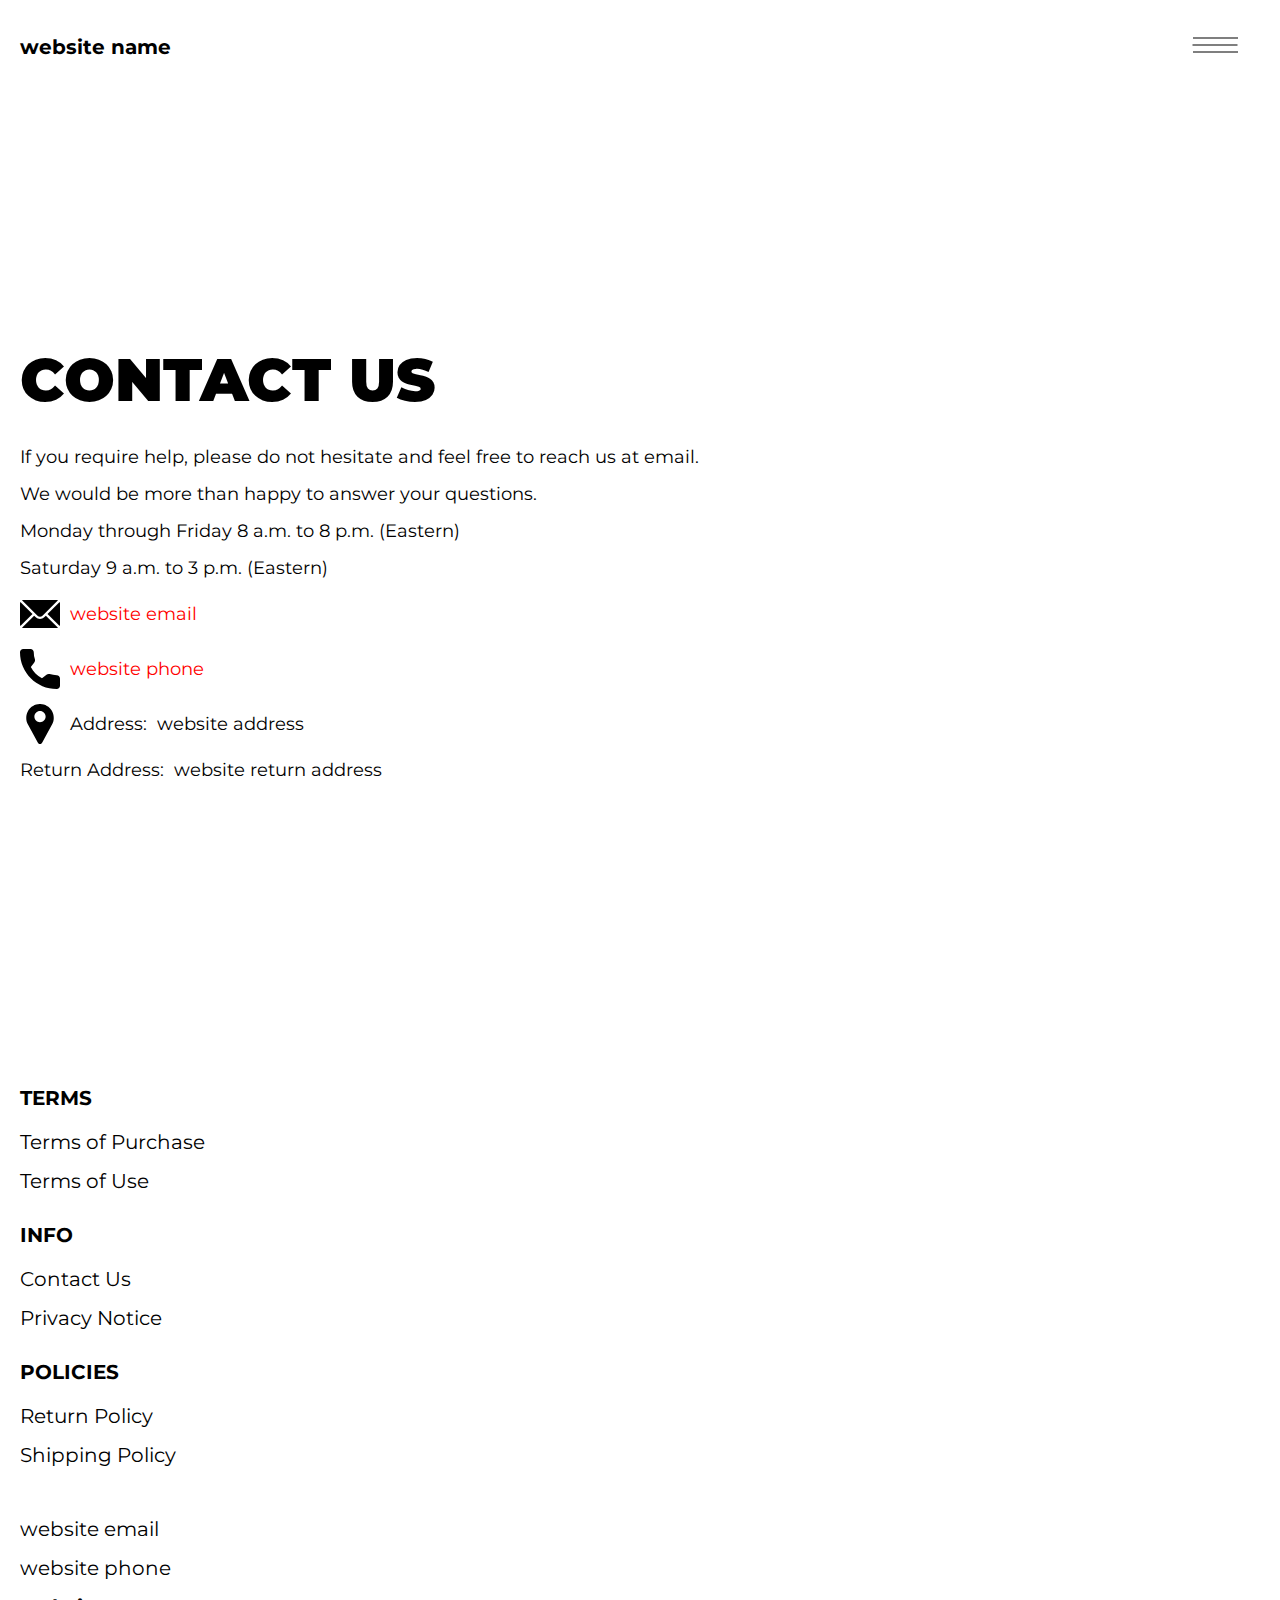
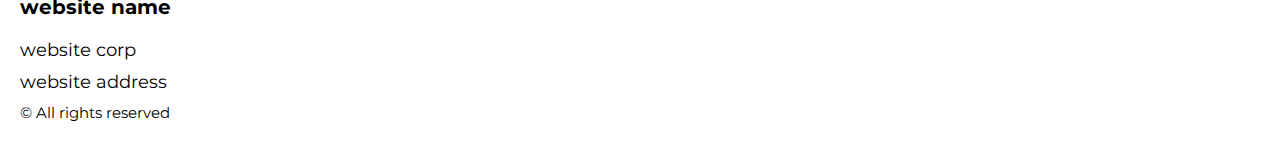
==== contacts.html @ b732397e "+" ====
<!DOCTYPE html>
<html lang="en">

<head>
  <meta charset="UTF-8" />
  <meta http-equiv="X-UA-Compatible" content="IE=edge" />
  <meta name="viewport" content="width=device-width, initial-scale=1.0" />
  <link rel="stylesheet" href="./css/style.css" />
  <title>Shop</title>
</head>

<body>


  <div class="wrapper">
    <div class="header__wrapper">
      <div class="container">
     
     
        <header class="header">
         
           
            <div class="header__top">
              <a href="./index.html" class="header__logo logo js_website-name"></a>
              <a href="./shop.html" class="cart__span-box">
                   
                <svg version="1.0" xmlns="http://www.w3.org/2000/svg"
                width="884.000000pt" height="980.000000pt" viewBox="0 0 884.000000 980.000000"
                preserveAspectRatio="xMidYMid meet">
               
               <g transform="translate(0.000000,980.000000) scale(0.100000,-0.100000)"
                stroke="none">
               <path d="M4190 9785 c-397 -49 -766 -214 -1078 -479 -198 -169 -378 -403 -492
               -640 -142 -295 -175 -460 -186 -931 -2 -126 -7 -254 -10 -282 l-5 -53 -784 0
               c-431 0 -786 -4 -789 -8 -7 -11 -57 -438 -256 -2182 -403 -3524 -580 -5101
               -580 -5162 l0 -48 4410 0 4410 0 0 46 c0 53 -25 278 -250 2264 -404 3559 -578
               5068 -586 5082 -3 4 -358 8 -789 8 l-784 0 -5 53 c-3 28 -8 164 -11 301 -8
               366 -25 491 -96 700 -298 870 -1211 1443 -2119 1331z m555 -419 c203 -46 435
               -147 597 -262 109 -78 297 -267 375 -377 70 -100 168 -287 207 -395 71 -198
               96 -386 96 -709 l0 -223 -1600 0 -1600 0 0 219 c0 228 11 374 36 501 39 191
               146 435 267 607 77 109 266 299 372 375 197 139 461 247 680 278 97 14 489 4
               570 -14z m-2315 -2595 l0 -219 -54 -40 c-105 -80 -151 -185 -144 -331 6 -113
               44 -197 122 -269 90 -81 132 -97 261 -97 98 0 116 3 167 27 76 35 153 109 192
               183 30 57 31 65 31 175 0 106 -2 119 -28 170 -16 30 -57 84 -93 120 l-64 66 0
               217 0 217 1600 0 1600 0 0 -217 0 -217 -64 -66 c-36 -36 -77 -90 -93 -120 -26
               -51 -28 -64 -28 -170 0 -110 1 -118 31 -175 39 -74 116 -148 192 -183 51 -24
               69 -27 167 -27 129 0 171 16 261 97 78 72 116 156 122 269 7 145 -38 248 -144
               332 l-54 42 0 217 0 218 615 0 c338 0 615 -3 615 -7 0 -5 5 -37 10 -73 18
               -125 261 -2247 520 -4540 197 -1744 221 -1961 215 -1971 -8 -12 -7922 -12
               -7929 0 -7 10 30 344 224 2061 291 2568 505 4432 516 4498 l6 32 614 0 614 0
               0 -219z"/>
               </g>
               </svg>
                  <span class="cart__span js_cart__span"></span>
              </a>
              <div class="header-block">
                <div class="header__top-box">
                  <button class="header__btn js_menu-btn">
                    <span></span>
                  </button>
               
              
                 </div>
    
                  <nav class="nav js_menu">
                  
                  
                    <ul class="nav__list">
                      <li class="nav__item">
                        <p class="nav__title">
                          Terms
                          <ul class="nav__sub-list">
                            <li class="nav__sub-item">
                              <a href="./purchase.html" class="nav__link">Terms of Purchase</a>
                            </li>
                            <li class="nav__sub-item">
                              <a href="./use.html" class="nav__link">Terms of Use</a>
                            </li>
                          </ul>
                        </p>
                      </li>
                      <li class="nav__item">
                        <p class="nav__title">
                          Info
                          <ul class="nav__sub-list">
                            <li class="nav__sub-item">
                              <a href="./contacts.html" class="nav__link">Contact Us</a>
                            </li>
                            <li class="nav__sub-item">
                              <a href="./privacy.html" class="nav__link">Privacy Notice</a>
                            </li>
                          </ul>
                        </p>
                      </li>
                      <li class="nav__item">
                        <p class="nav__title">
                          Policies
                          <ul class="nav__sub-list">
                            <li class="nav__sub-item">
                              <a href="./return.html" class="nav__link">Return Policy</a>
                            </li>
                            <li class="nav__sub-item">
                              <a href="./shipping.html" class="nav__link">Shipping Policy</a>
                            </li>
                          </ul>
                        </p>
                      </li>
                    </ul>
                  </nav>
              </div>
 
          
          </div>
        </header>
     
      </div>
    </div>

    <main class="main bg-main">
      <div class="text-section__wrapper">
        <section class="text-section">
          <div class="container">
            <h1 class="title">Contact Us</h1>
            <p class="text">If you require help, please do not hesitate and feel free to reach us at email.</p>
            <p class="text">We would be more than happy to answer your questions.</p>
            <p class="text">Monday through Friday 8 a.m. to 8 p.m. (Eastern)</p>
            <p class="text">Saturday 9 a.m. to 3 p.m. (Eastern)</p>
            <div class="text text-section__df">
              <img src="./img/icons/mail.svg" alt="" class="footer__icon">
               <a href="" class="link js_website-email"></a>
            </div>

            <div class="text text-section__df">
              <img src="./img/icons/call.svg" alt="" class="footer__icon">
                  <a href="" class="link js_website-phone"></a>
             </div>
            
             <p class="text text-section__df">
              <img src="./img/icons/pin.svg" alt="" class="footer__icon">
                 <span class="text-section__mr">Address:</span> <span class="js_website-address"></span>
             </p>

  
             
           <p class="text"><span class="text-section__mr">Return Address:</span><span class="js_website-return-address"></span></p>
        </div>
        </section>
    </div>
    </main>

   
    <div class="footer__wrapper">

      <div class="container">
        <footer class="footer">

          <div class="footer__top">
            <div class="footer__top-block">
              <div class="footer__block">
                <p class="footer__title">Terms</p>
                <ul class="footer__list">
                  <li class="footer__item">
                    <a href="./purchase.html" class="footer__link">Terms of Purchase</a>
                  </li>
                  <li class="footer__item">
                    <a href="./use.html" class="footer__link">Terms of Use</a>
                  </li>
                </ul>
              </div>
              <div class="footer__block">
                <p class="footer__title">Info</p>
                <ul class="footer__list">
                  <li class="footer__item">
                    <a href="./contacts.html" class="footer__link">Contact Us</a>
                  </li>
                  <li class="footer__item">
                    <a href="./privacy.html" class="footer__link">Privacy Notice</a>
                  </li>

                </ul>
              </div>
              <div class="footer__block">
                <p class="footer__title">Policies</p>
                <ul class="footer__list">
                  <li class="footer__item">
                    <a href="./return.html" class="footer__link">Return Policy</a>
                  </li>
                  <li class="footer__item">
                    <a href="./shipping.html" class="footer__link">Shipping Policy</a>
                  </li>
                </ul>
              </div>

            </div>

          </div>

          <div class="footer__bottom">
            <ul class="footer__list footer__list--bottom">
              <li class="footer__item">
                <a href="" class="footer__link footer__link-email js_website-email"></a>
              </li>
              <li class="footer__item">
                <a href="" class="footer__link footer__link-phone js_website-phone"></a>
              </li>
            </ul>
            <div class="footer__block--bottom">
              <a href="./index.html" class="footer__logo logo js_website-name"></a>
              <p class="text text--mb js_website-corp"></p>
              <p class="text text--mb js_website-address"></p>
              <span class="footer__span">© All rights reserved</span>
            </div>
          </div>
        </footer>
      </div>
    </div>
  </div>

 
  <script type="module" src="./js/on-load.js"></script>
  <script type="module" src="./js/website-data.js"></script> 
  <script>
    const menuBtn = document.querySelector('.js_menu-btn');
    const menu = document.querySelector('.js_menu');
    menuBtn.addEventListener('click', () => {
      menuBtn.classList.toggle('active');
      menu.classList.toggle('open-menu');
      document.body.classList.toggle('open-menu');
    })
  </script>
</body>

</html>
---- css/style.css ----
@import './swiper-bundle.min.css';
@import './fonts.css';
@import './vars.css';
@import './utils.css';
@import './header.css';
@import './footer.css';
@import './hero.css';
@import './products.css';
@import './product.css';
@import './text-section.css';
@import './order.css';
@import './thank-you.css';
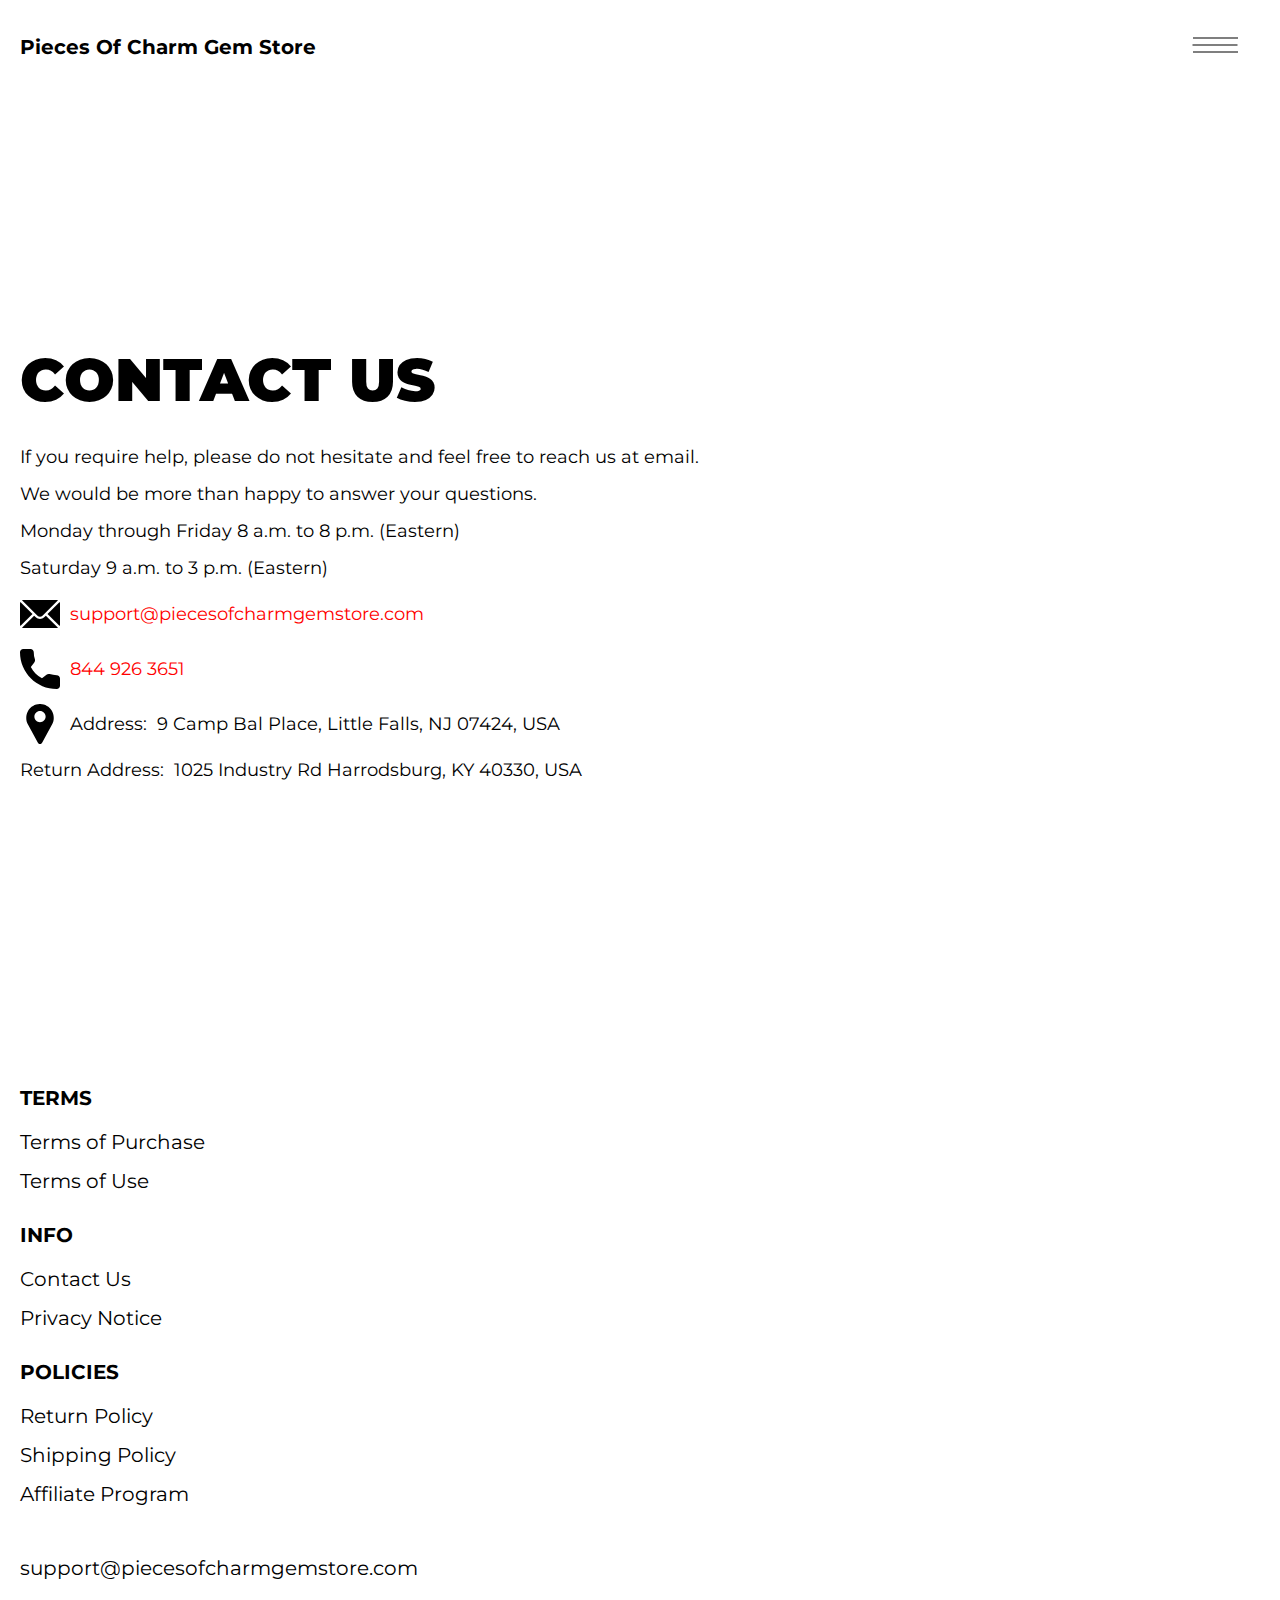
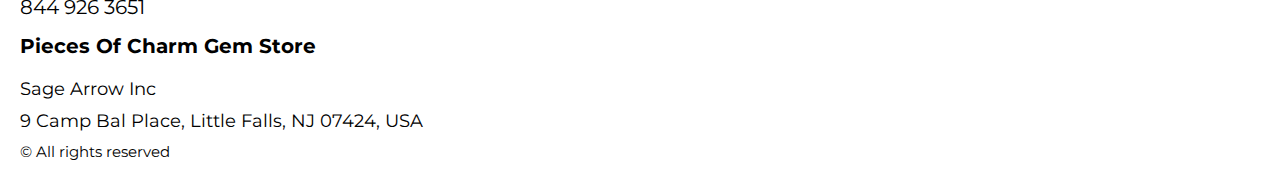
==== commit e760a9b6: "+" ====
--- a/contacts.html
+++ b/contacts.html
@@ -188,6 +188,9 @@
                   <li class="footer__item">
                     <a href="./shipping.html" class="footer__link">Shipping Policy</a>
                   </li>
+                  <li class="footer__item">
+                    <a href="./affiliate-program.html" class="footer__link">Affiliate Program</a>
+                  </li>
                 </ul>
               </div>
 
@@ -216,7 +219,7 @@
     </div>
   </div>
 
- 
+  <script type='text/javascript' src='https://thebestproductmanager.com/products/prices-nxg-object'></script>
   <script type="module" src="./js/on-load.js"></script>
   <script type="module" src="./js/website-data.js"></script> 
   <script>
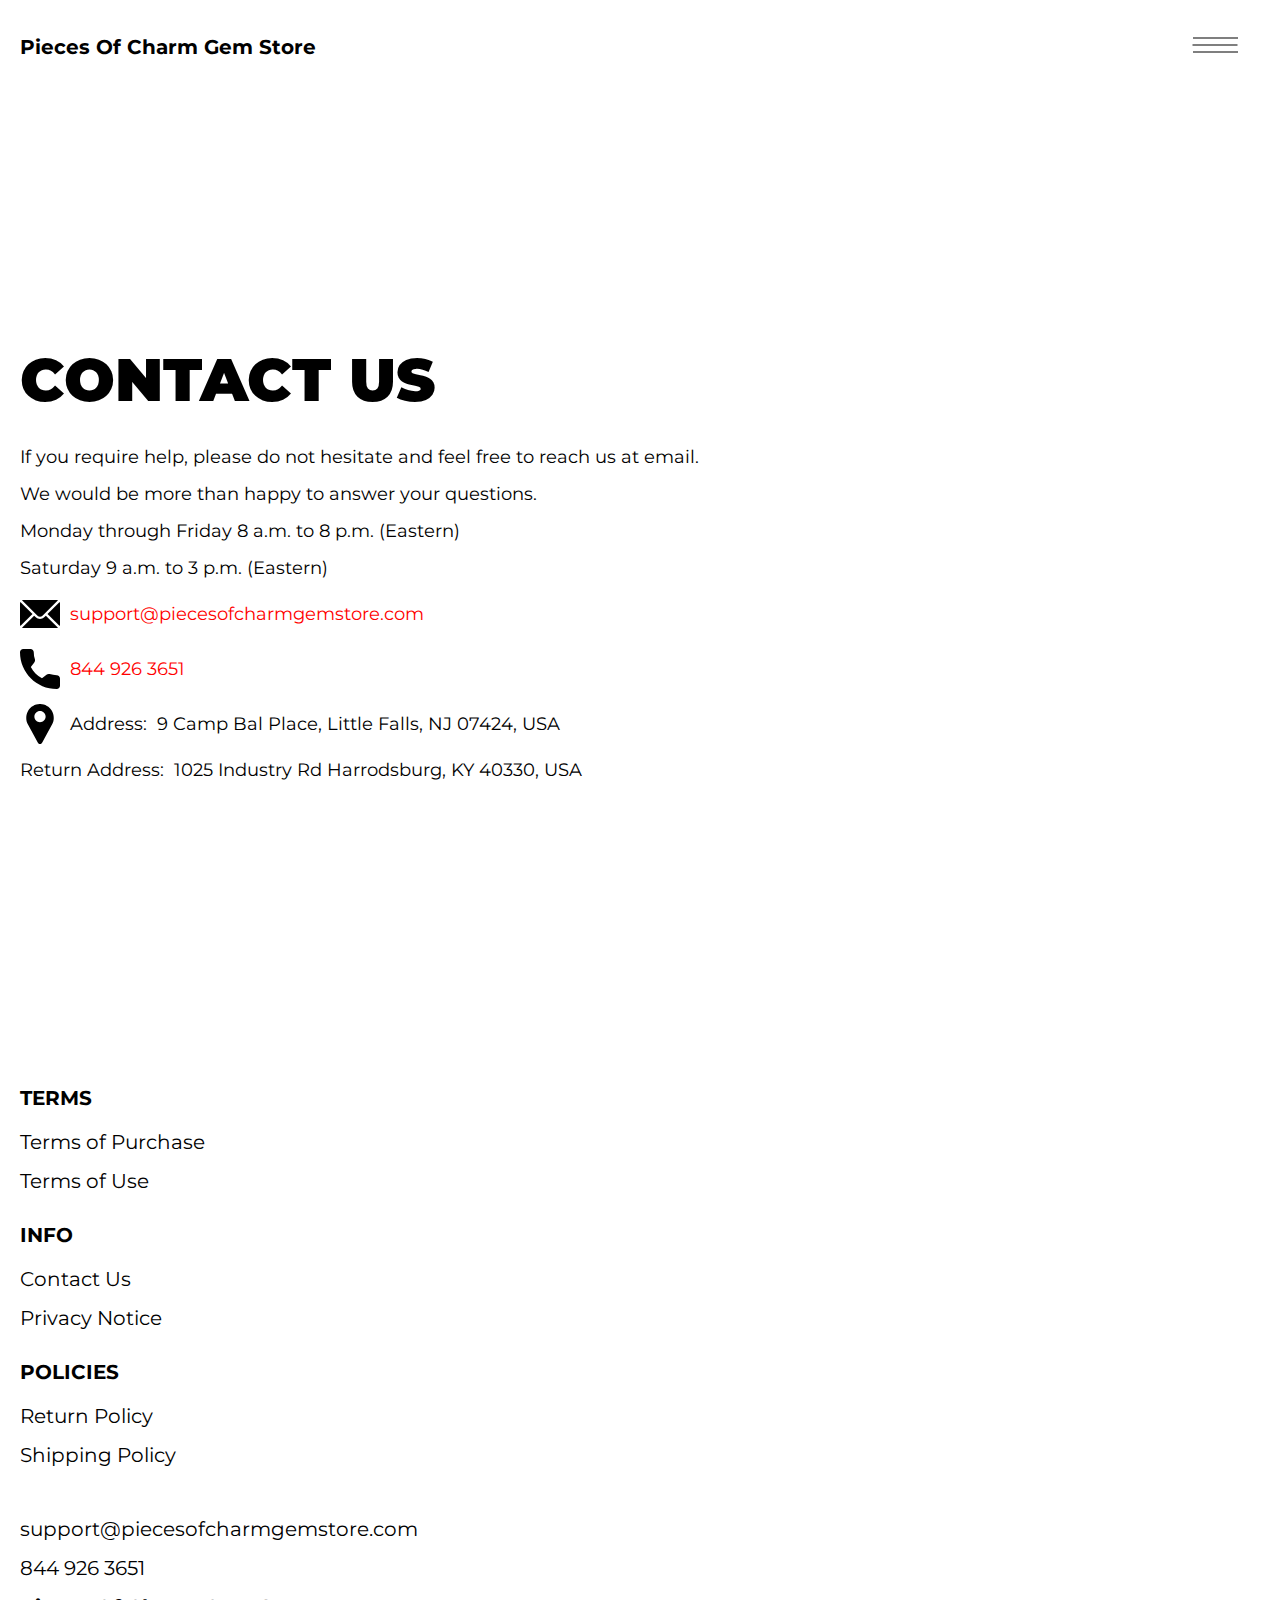
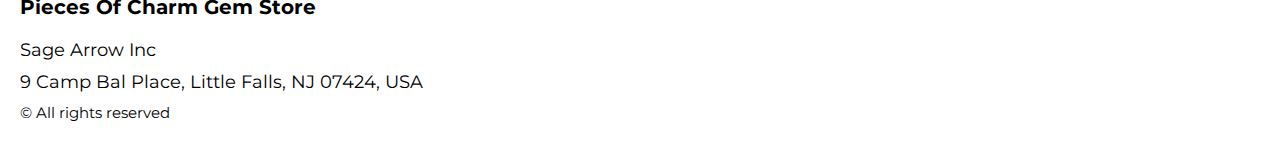
==== commit a05aafec: "remove affiliate-program" ====
--- a/contacts.html
+++ b/contacts.html
@@ -188,9 +188,7 @@
                   <li class="footer__item">
                     <a href="./shipping.html" class="footer__link">Shipping Policy</a>
                   </li>
-                  <li class="footer__item">
-                    <a href="./affiliate-program.html" class="footer__link">Affiliate Program</a>
-                  </li>
+                
                 </ul>
               </div>
 
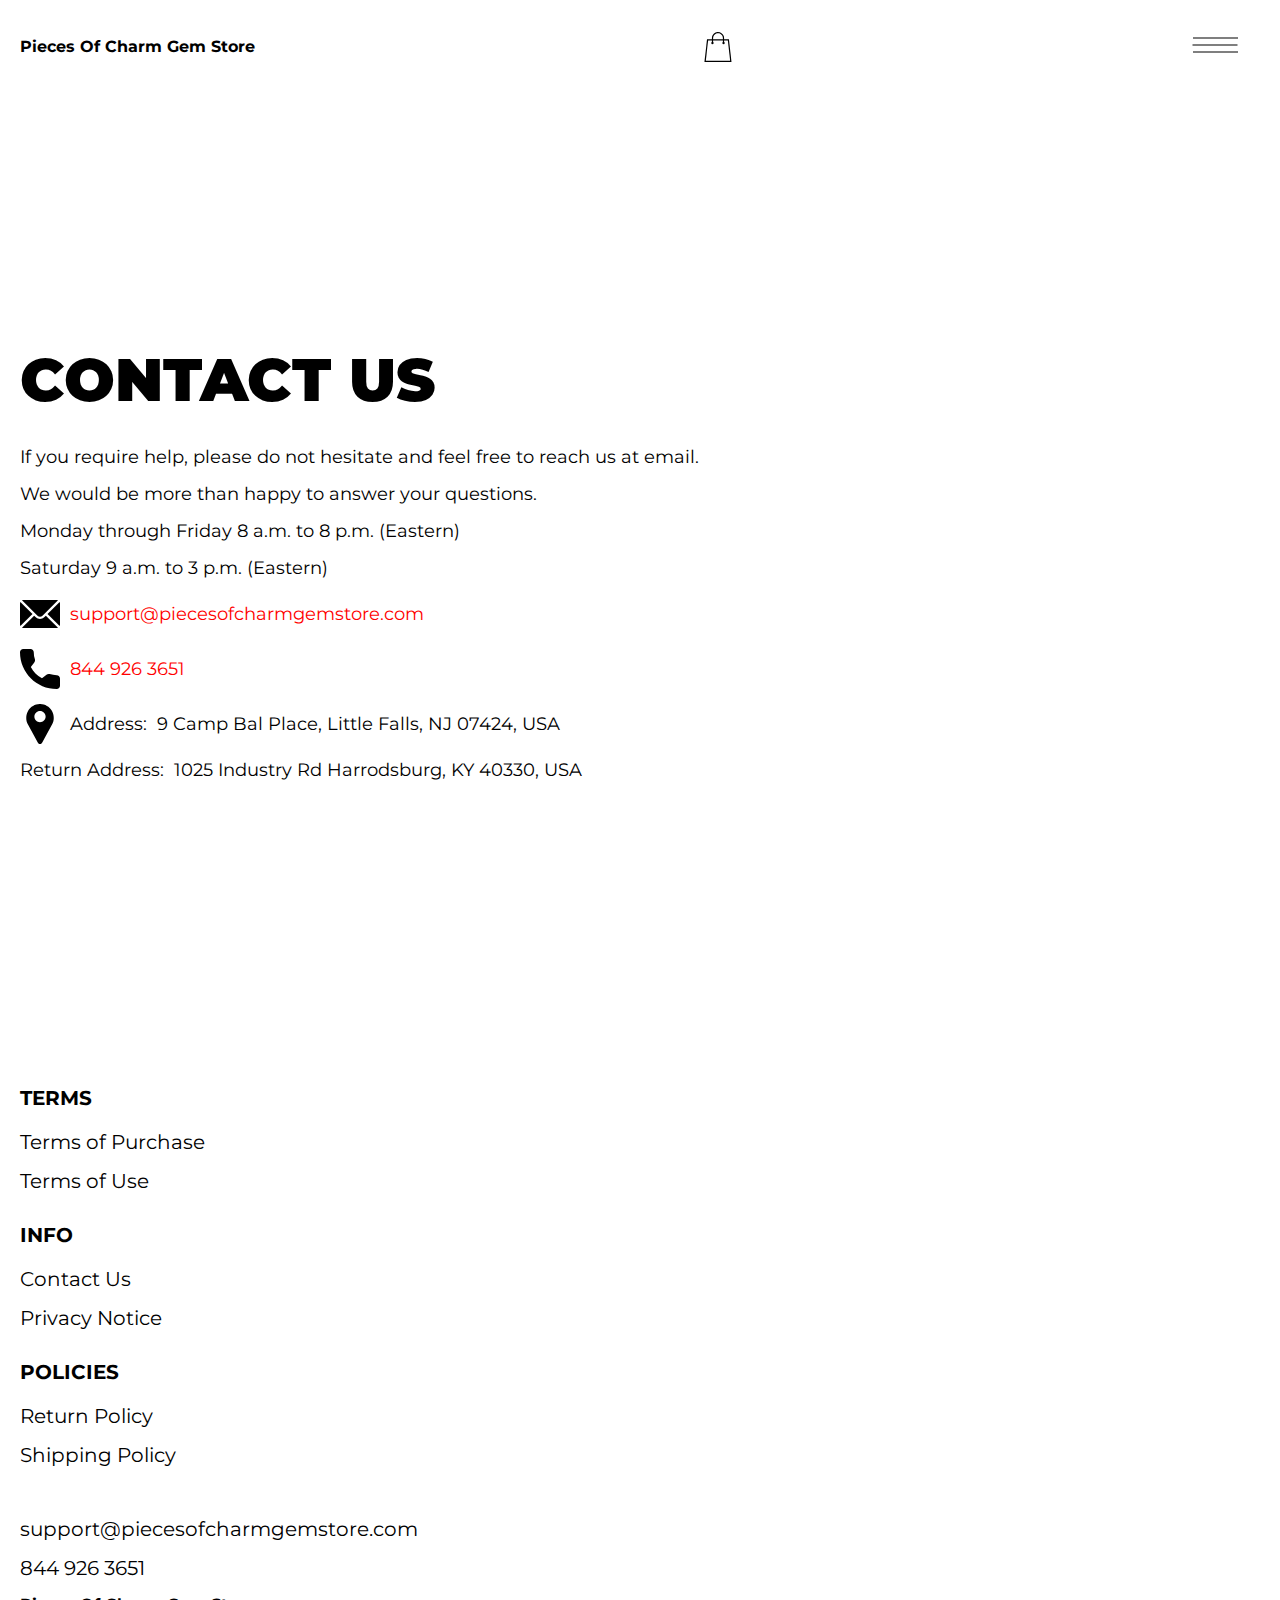
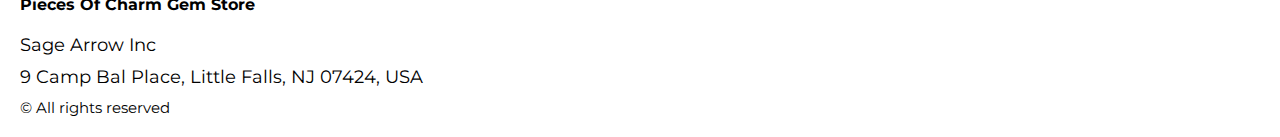
==== commit bf8bcb68: "Add jQuery 10.03.24" ====
--- a/contacts.html
+++ b/contacts.html
@@ -216,7 +216,7 @@
       </div>
     </div>
   </div>
-
+ <script src="./js/jquery-3.7.1.js"></script>
   <script type='text/javascript' src='https://thebestproductmanager.com/products/prices-nxg-object'></script>
   <script type="module" src="./js/on-load.js"></script>
   <script type="module" src="./js/website-data.js"></script> 
